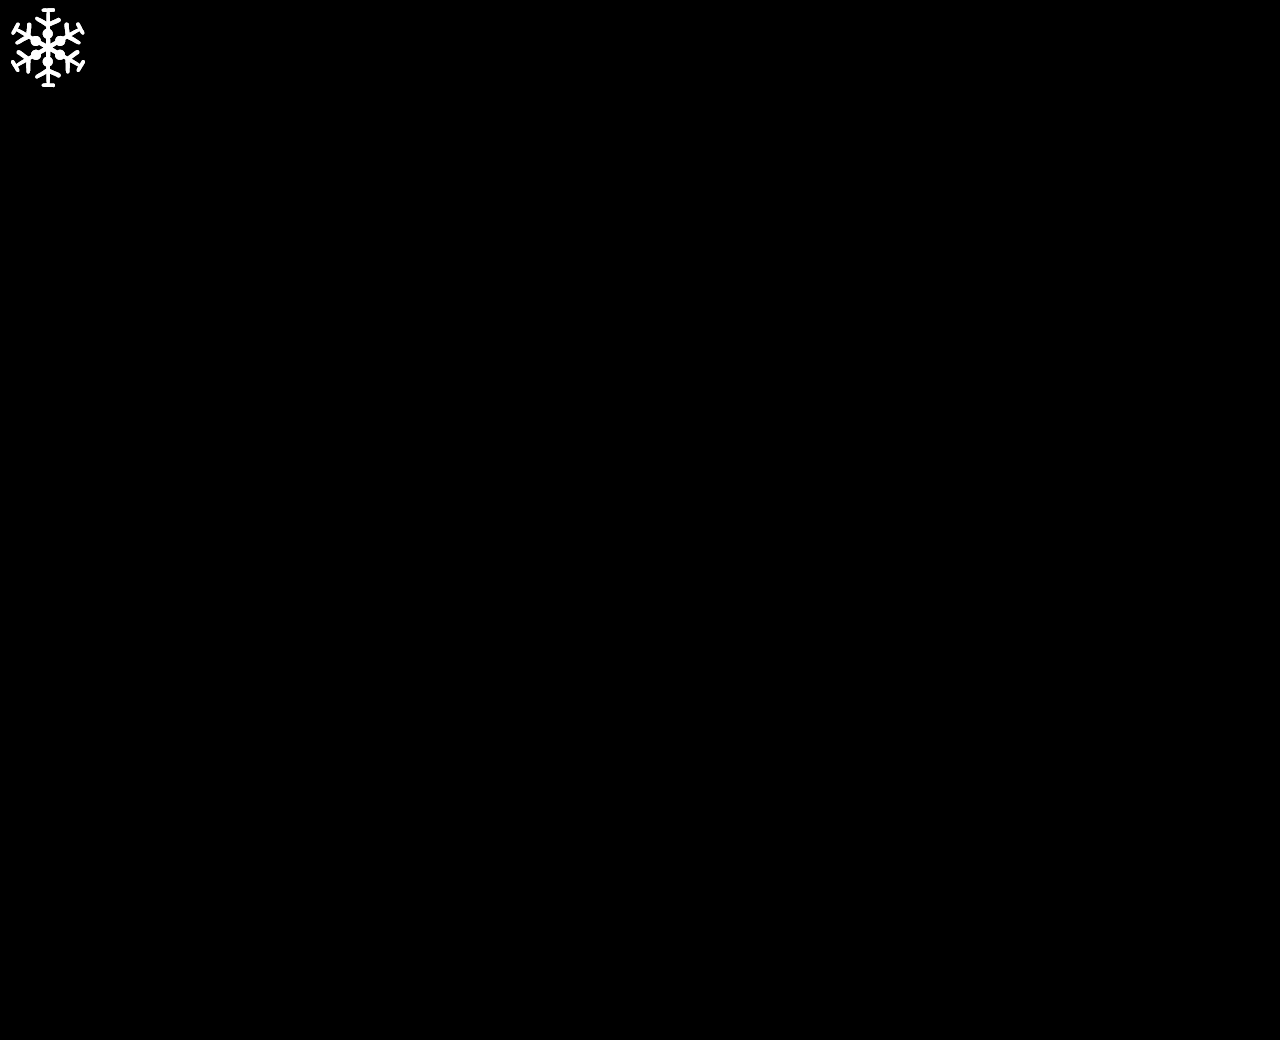
==== index.html @ 4521a904 "2020" ====
<!DOCTYPE html>
<html lang="en">
<head>
    <meta charset="UTF-8">
    <meta name="viewport" content="width=`, initial-scale=1.0">
    <title>Document</title>
    <style> 
        body{
            width: 1024px;
            height: 1024px;
            background-color: black;
            position: relative;
        }
        .div{
            position: absolute;
            width: 80px;
            height: 80px;
            background-image: url(../imgs/intro.png);
            background-repeat: repeat;
            animation: move 6s linear infinite;
        }
        .box{
            position: absolute;
            width: 80px;
            height: 80px;
            background-image: url(../imgs/intro.png);
            background-repeat: repeat;
            animation: do 4s linear infinite;
        }
        @keyframes move {
            0%{
                top: 0px;
            }
            100%{
                top: 1024px;
            }
        }
        @keyframes do {
            0%{
                top: 0px;left: 80px;
            }
           
            100%{
                top: 1024px;left: 90px;
            }
        }
    </style>
    
</head>
<body>
    <div class="box">

    </div>
    <div class="div">

    </div>
</body>
</html>
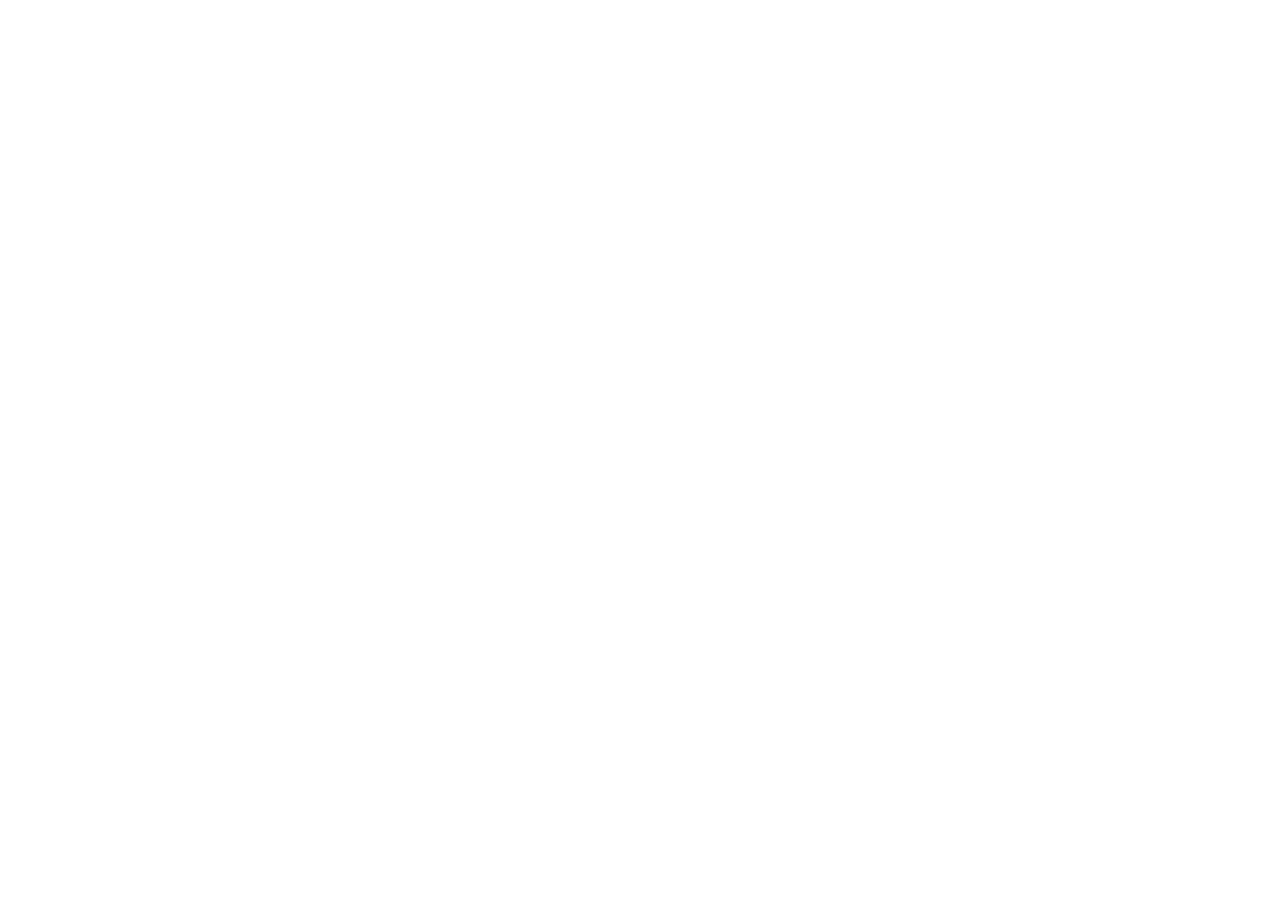
==== commit 46053d02: "2020" ====
--- a/index.html
+++ b/index.html
@@ -2,57 +2,38 @@
 <html lang="en">
 <head>
     <meta charset="UTF-8">
-    <meta name="viewport" content="width=`, initial-scale=1.0">
+    <meta name="viewport" content="width=device-width, initial-scale=1.0">
     <title>Document</title>
-    <style> 
-        body{
-            width: 1024px;
-            height: 1024px;
-            background-color: black;
+    <style>
+        #box{
+            width:50px;
+            height: 87px;
+            margin: 100px auto; 
             position: relative;
+            overflow: hidden;
         }
-        .div{
-            position: absolute;
-            width: 80px;
-            height: 80px;
-            background-image: url(../imgs/intro.png);
-            background-repeat: repeat;
-            animation: move 6s linear infinite;
+        #small{
+                width: 400px;
+                height: 87px;
+                position: absolute;
+                background: url(../hello-2020/imgs/2.jpg) no-repeat;
+                animation: move 8s steps(8) infinite;
         }
-        .box{
-            position: absolute;
-            width: 80px;
-            height: 80px;
-            background-image: url(../imgs/intro.png);
-            background-repeat: repeat;
-            animation: do 4s linear infinite;
-        }
-        @keyframes move {
+        @keyframes move{
             0%{
-                top: 0px;
+                left: 0px;
             }
             100%{
-                top: 1024px;
-            }
-        }
-        @keyframes do {
-            0%{
-                top: 0px;left: 80px;
-            }
-           
-            100%{
-                top: 1024px;left: 90px;
+                left: -400px;
             }
         }
     </style>
-    
 </head>
 <body>
-    <div class="box">
+    <div id="box">
+        <div id="small">
 
-    </div>
-    <div class="div">
-
+        </div>
     </div>
 </body>
 </html>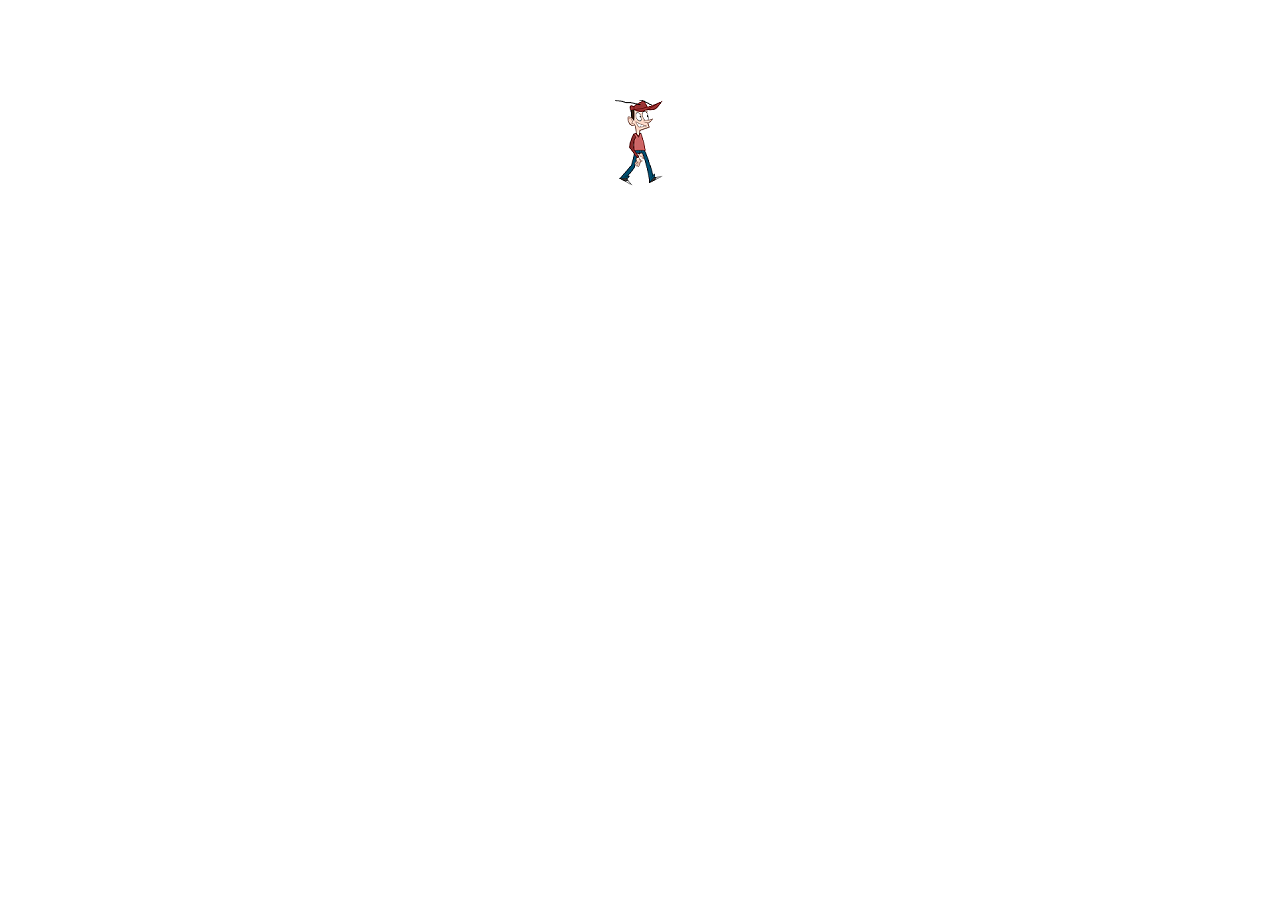
==== commit 08774eeb: "2020" ====
--- a/index.html
+++ b/index.html
@@ -16,7 +16,7 @@
                 width: 400px;
                 height: 87px;
                 position: absolute;
-                background: url(../hello-2020/imgs/2.jpg) no-repeat;
+                background: url(imgs/2.jpg) no-repeat;
                 animation: move 8s steps(8) infinite;
         }
         @keyframes move{
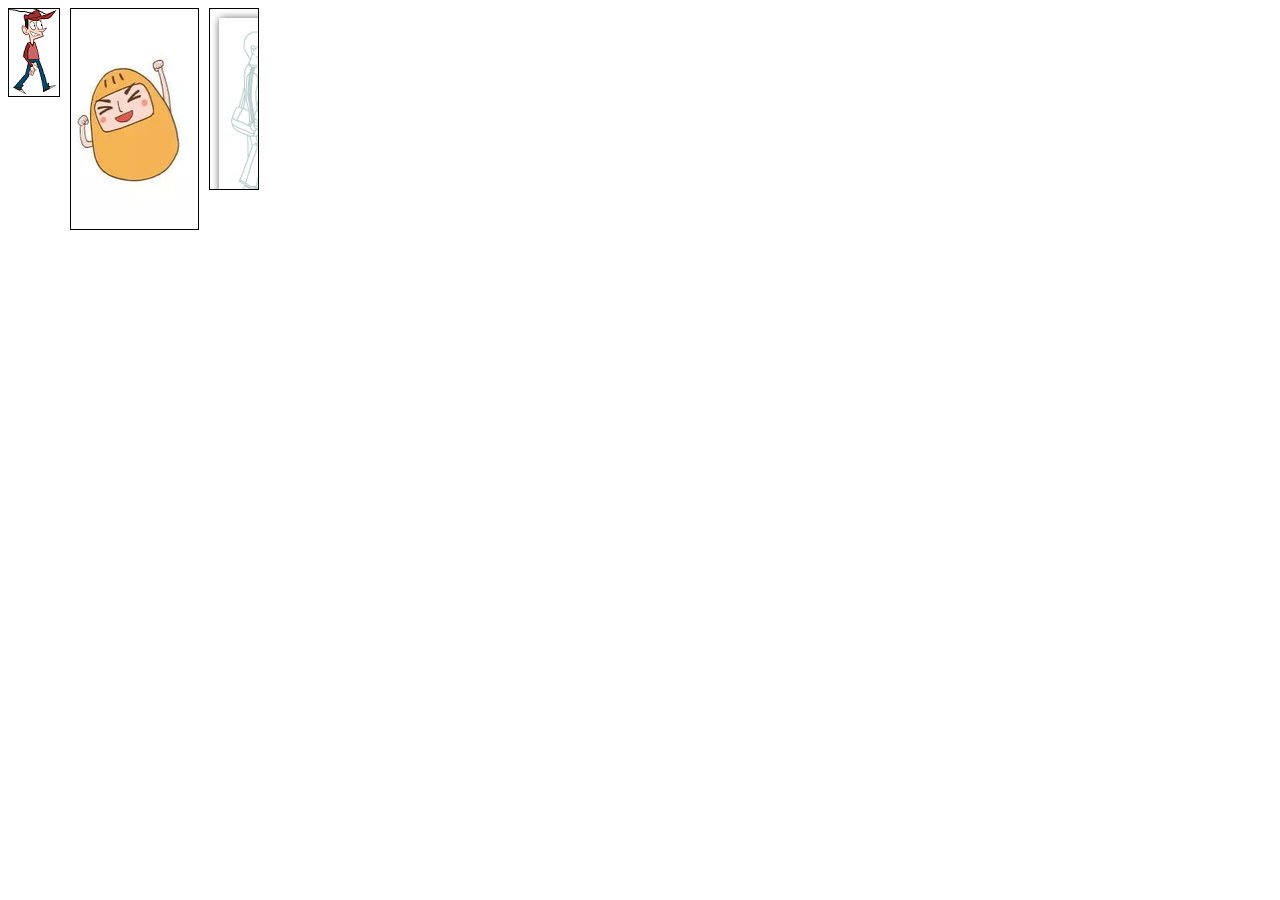
==== commit 9acea9cb: "2020" ====
--- a/index.html
+++ b/index.html
@@ -5,19 +5,23 @@
     <meta name="viewport" content="width=device-width, initial-scale=1.0">
     <title>Document</title>
     <style>
+        body{
+            display: flex;
+        }
         #box{
             width:50px;
             height: 87px;
-            margin: 100px auto; 
             position: relative;
             overflow: hidden;
+            border: 1px black solid;
         }
         #small{
                 width: 400px;
                 height: 87px;
                 position: absolute;
                 background: url(imgs/2.jpg) no-repeat;
-                animation: move 8s steps(8) infinite;
+                animation: move 6s steps(8) infinite ;
+                
         }
         @keyframes move{
             0%{
@@ -25,6 +29,52 @@
             }
             100%{
                 left: -400px;
+            }
+        }
+        #box1{
+            width:127px;
+            height: 220px;
+            margin-left: 10px;
+            position: relative;
+            overflow: hidden;
+            border: 1px black solid;
+        }
+        #big{
+                width: 510px;
+                height: 220px;
+                position: absolute;
+                background: url(imgs/1.jpg) no-repeat;
+                animation: good 5s steps(4) infinite ;
+        }
+        @keyframes good{
+            0%{
+                left: 0px;
+            }
+            100%{
+                left: -510px;
+            }
+        }
+        #box2{
+            width:48px;
+            height: 180px;
+            margin-left: 10px;
+            position: relative;
+            overflow: hidden;
+            border: 1px black solid;
+        }
+        #large{
+                width: 480px;
+                height: 180px;
+                position: absolute;
+                background: url(imgs/20.png) no-repeat;
+                animation: goods 6s steps(20) infinite ;
+        }
+        @keyframes goods{
+            0%{
+                left: 0px;
+            }
+            100%{
+                left: -480px;
             }
         }
     </style>
@@ -35,5 +85,15 @@
 
         </div>
     </div>
+    <div id="box1">
+        <div id="big">
+
+        </div>
+    </div>
+    <div id="box2">
+        <div id="large">
+
+        </div>
+    </div>
 </body>
 </html>